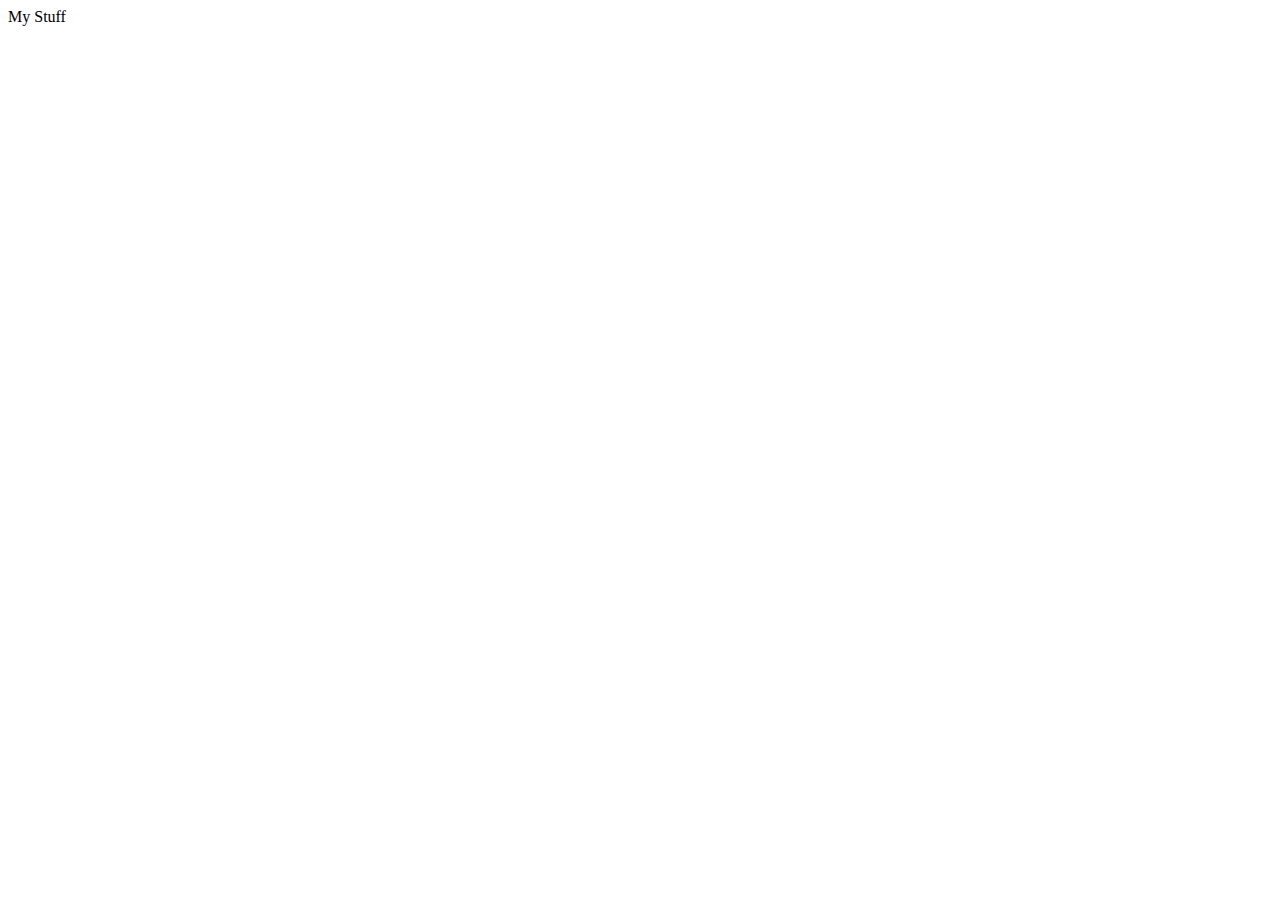
==== mystuff/index.html @ 5f03dbfc "mystuff webpage!" ====
<!DOCTYPE html>
<html lang="en">
<head>
    <meta charset="UTF-8">
    <meta name="viewport" content="width=device-width, initial-scale=1.0">
    <title>My stuff</title>
</head>
<body>
    <a>My Stuff</a>
</body>
</html>
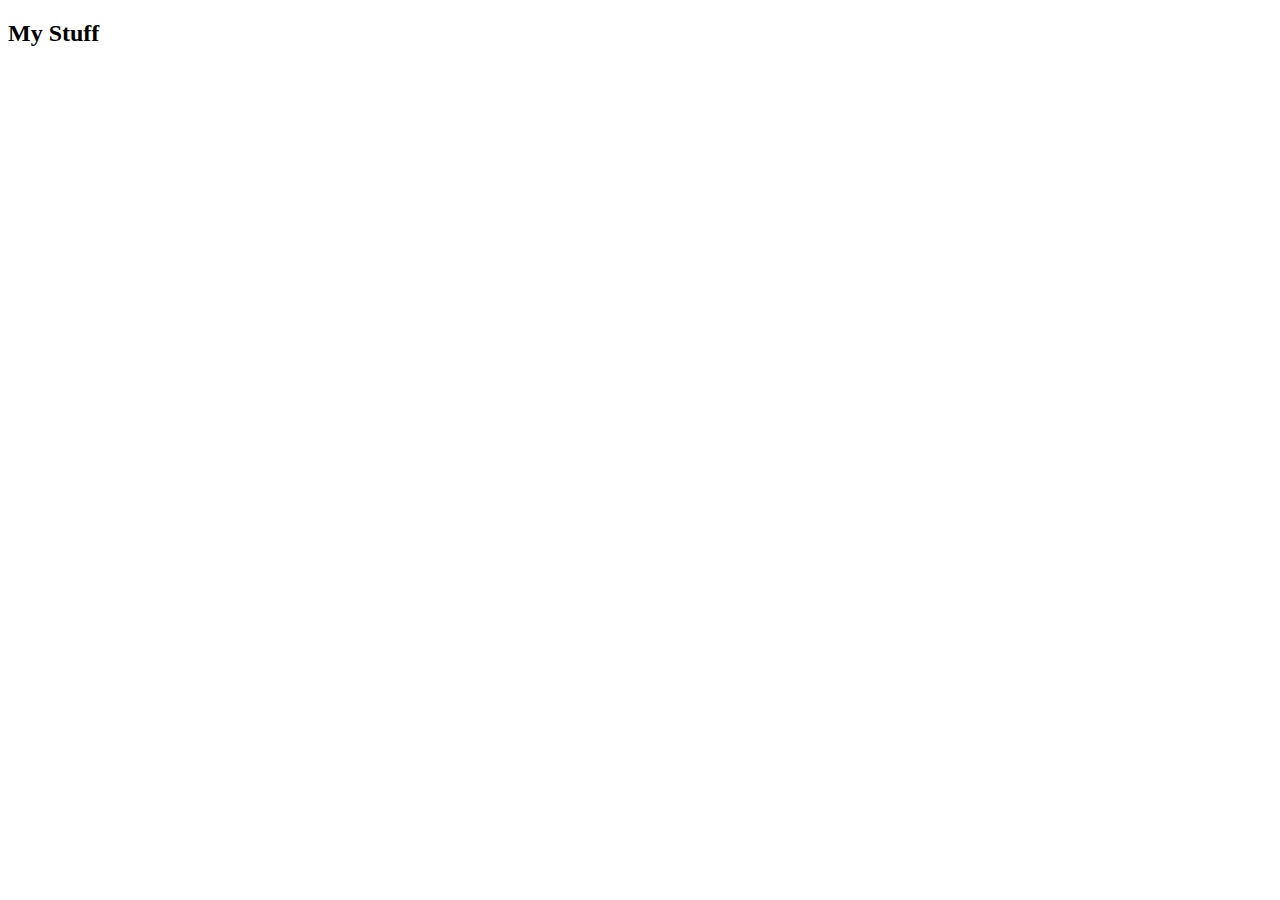
==== commit e740d1ff: "working with python buttons" ====
--- a/mystuff/index.html
+++ b/mystuff/index.html
@@ -6,6 +6,6 @@
     <title>My stuff</title>
 </head>
 <body>
-    <a>My Stuff</a>
+    <a><h2>My Stuff</h2></a>
 </body>
 </html>